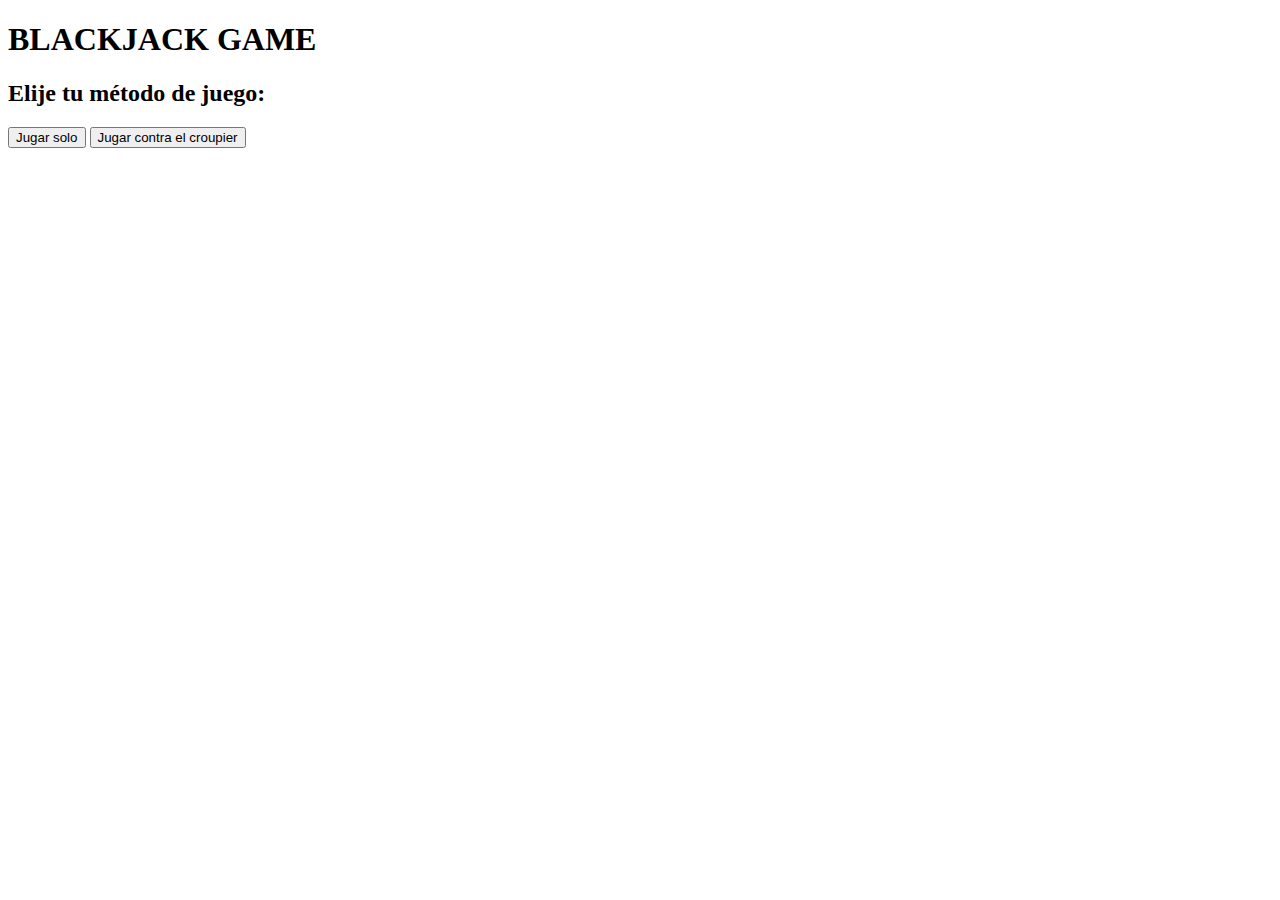
==== index.html @ b70c33f0 "buttons added" ====
<!DOCTYPE html>
<html lang="en">
  <head>
    <meta charset="UTF-8" />
    <meta http-equiv="X-UA-Compatible" content="IE=edge" />
    <meta name="viewport" content="width=device-width, initial-scale=1.0" />
    <title>Welcome to the best Blackjack game</title>
    <link rel="stylesheet" href="styles.css" />
  </head>
  <body>
    <h1>BLACKJACK GAME</h1>

    <h2>Elije tu método de juego:</h2>
    <button onclick="location.href=`playAlone.html`">Jugar solo</button>
    <button onclick="location.href=`playCroupier.html`">
      Jugar contra el croupier
    </button>

    <script src="index.js"></script>
  </body>
</html>
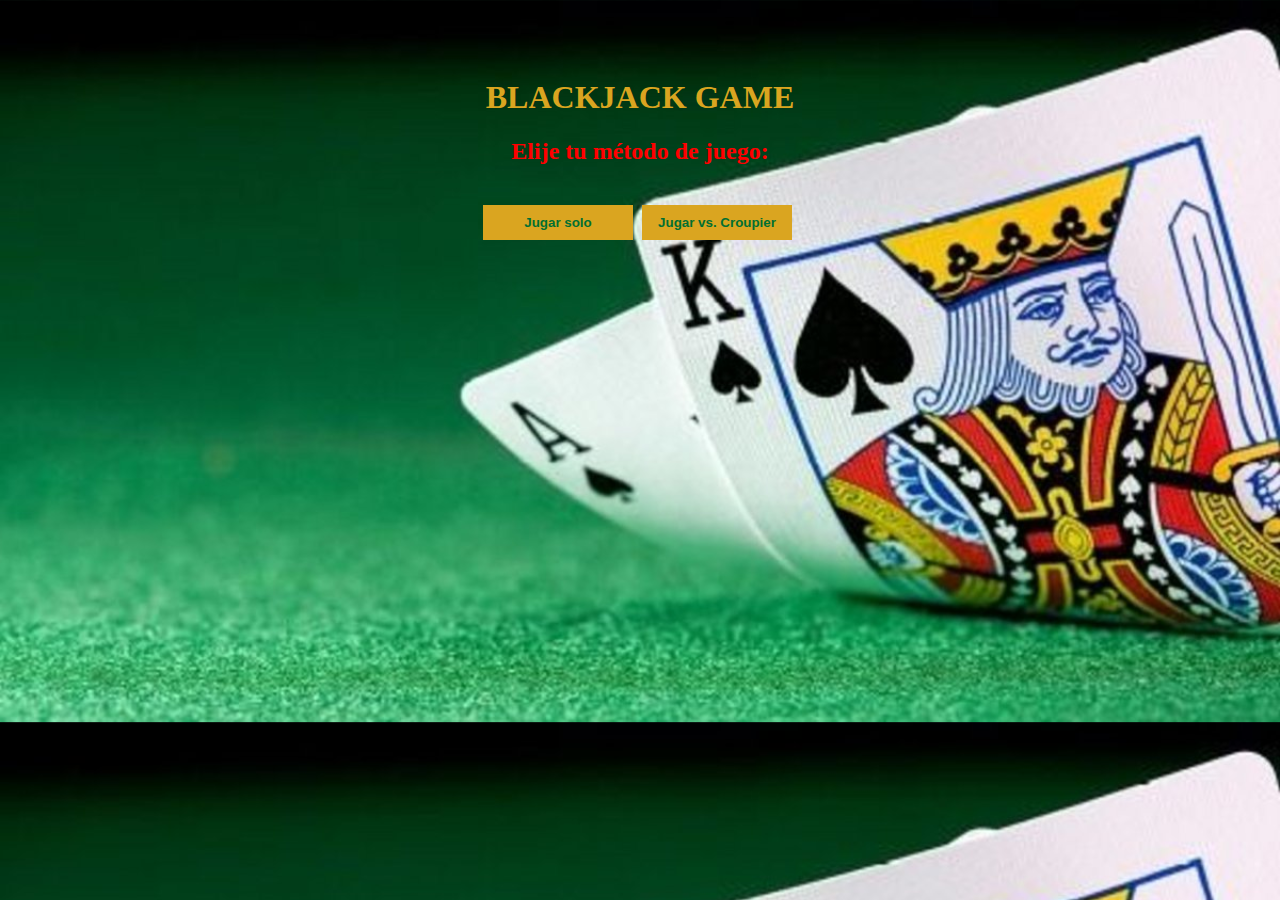
==== commit 04031aca: "style css main page" ====
--- a/index.html
+++ b/index.html
@@ -13,7 +13,7 @@
     <h2>Elije tu método de juego:</h2>
     <button onclick="location.href=`playAlone.html`">Jugar solo</button>
     <button onclick="location.href=`playCroupier.html`">
-      Jugar contra el croupier
+      Jugar vs. Croupier
     </button>
 
     <script src="index.js"></script>
--- a/styles.css
+++ b/styles.css
@@ -0,0 +1,27 @@
+body {
+  background-image: url(img/background-blackjack.jpg);
+  background-size: cover;
+  text-align: center;
+  padding-top: 50px;
+}
+
+h1 {
+  color: goldenrod;
+}
+
+h2 {
+  color: red;
+}
+
+button {
+  margin-top: 20px;
+  margin-right: 5px;
+  color: #016f32;
+  width: 150px;
+  height: 35px;
+  background: goldenrod;
+  padding-top: 5px;
+  padding-bottom: 5px;
+  font-weight: bold;
+  border: none;
+}
